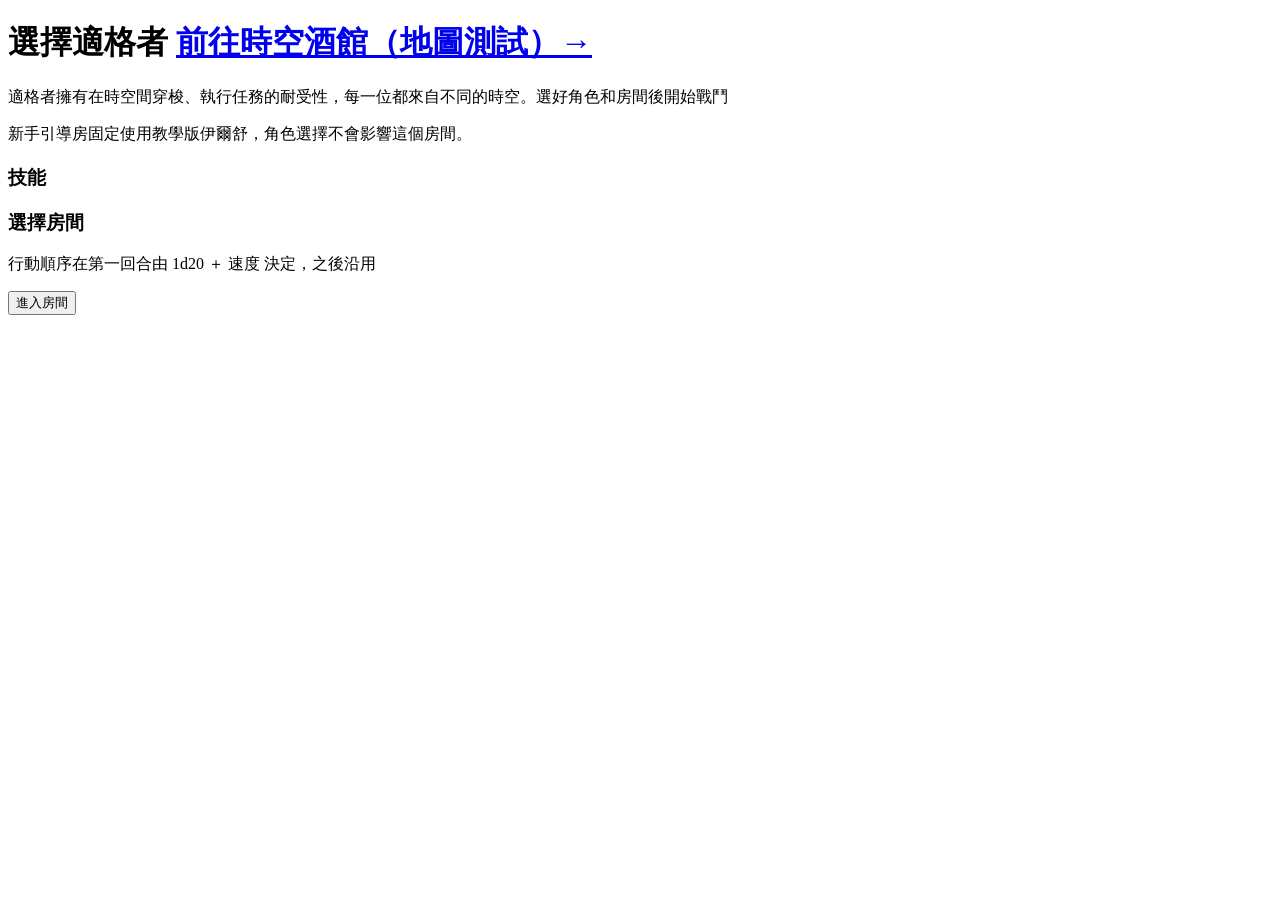
==== js/index.html @ 05117fad "Add files via upload" ====
<!doctype html>
<html lang="zh-Hant">
<head>
<meta charset="utf-8">
<meta name="build" content="20261112133137">
<meta name="viewport" content="width=device-width, initial-scale=1">
<title>選擇角色</title>
<link rel="preconnect" href="https://fonts.googleapis.com">
<link rel="preconnect" href="https://fonts.gstatic.com" crossorigin>
<link rel="stylesheet" href="https://fonts.googleapis.com/css2?family=Noto+Sans+TC:wght@400;700;900&display=swap">
<link rel="stylesheet" href="css/style.css?v=20261112133137">
<link rel="stylesheet" href="css/home.css?v=20261112133137">
</head>
<body>
<div id="home">
  <header class="home-head">
    <h1>選擇適格者 <a class="tavern-link" href="tavern.html">前往時空酒館（地圖測試）→</a></h1>
    <p class="muted">適格者擁有在時空間穿梭、執行任務的耐受性，每一位都來自不同的時空。選好角色和房間後開始戰鬥</p>
  </header>

  <p id="forcedNote" class="notice hidden">新手引導房固定使用教學版伊爾舒，角色選擇不會影響這個房間。</p>
  <section id="cards" aria-label="角色"></section>

  <section id="detail" class="hidden">
    <div class="detail-main">
      <div class="detail-title">
        <span id="dIcon" class="icon big"></span>
        <div><h2 id="dName"></h2><p id="dSub" class="muted"></p></div>
      </div>
      <p id="dDesc"></p>
      <div id="dStats" class="stats"></div>
    </div>
    <div class="detail-skills">
      <h3>技能</h3>
      <ul id="dSkills"></ul>
    </div>
  </section>

  <section>
    <h3 class="sec-title">選擇房間</h3>
    <div id="rooms"></div>
  </section>

  <div class="join">
    <p class="muted">行動順序在第一回合由 1d20 ＋ 速度 決定，之後沿用</p>
    <button type="button" id="goBtn" class="primary">進入房間</button>
  </div>
</div>
<script src="js/config.js?v=20261112133137"></script>
<script src="js/battle.js?v=20261112133137"></script>
<script src="js/characters/firsler.js?v=20261112133137"></script>
<script src="js/characters/ilshu.js?v=20261112133137"></script>
<script src="js/characters/vivilla.js?v=20261112133137"></script>
<script src="js/characters/guan.js?v=20261112133137"></script>
<script src="js/characters/hoffman.js?v=20261112133137"></script>
<script src="js/characters/marika.js?v=20261112133137"></script>
<script src="js/characters/cangyou.js?v=20261112133137"></script>
<script src="js/characters/ilshu-tutorial.js?v=20261112133137"></script>
<script src="js/progression.js?v=20261112133137"></script>
<script src="js/home.js?v=20261112133137"></script>
<script src="js/version-check.js?v=20261112133137"></script>
</body>
</html>
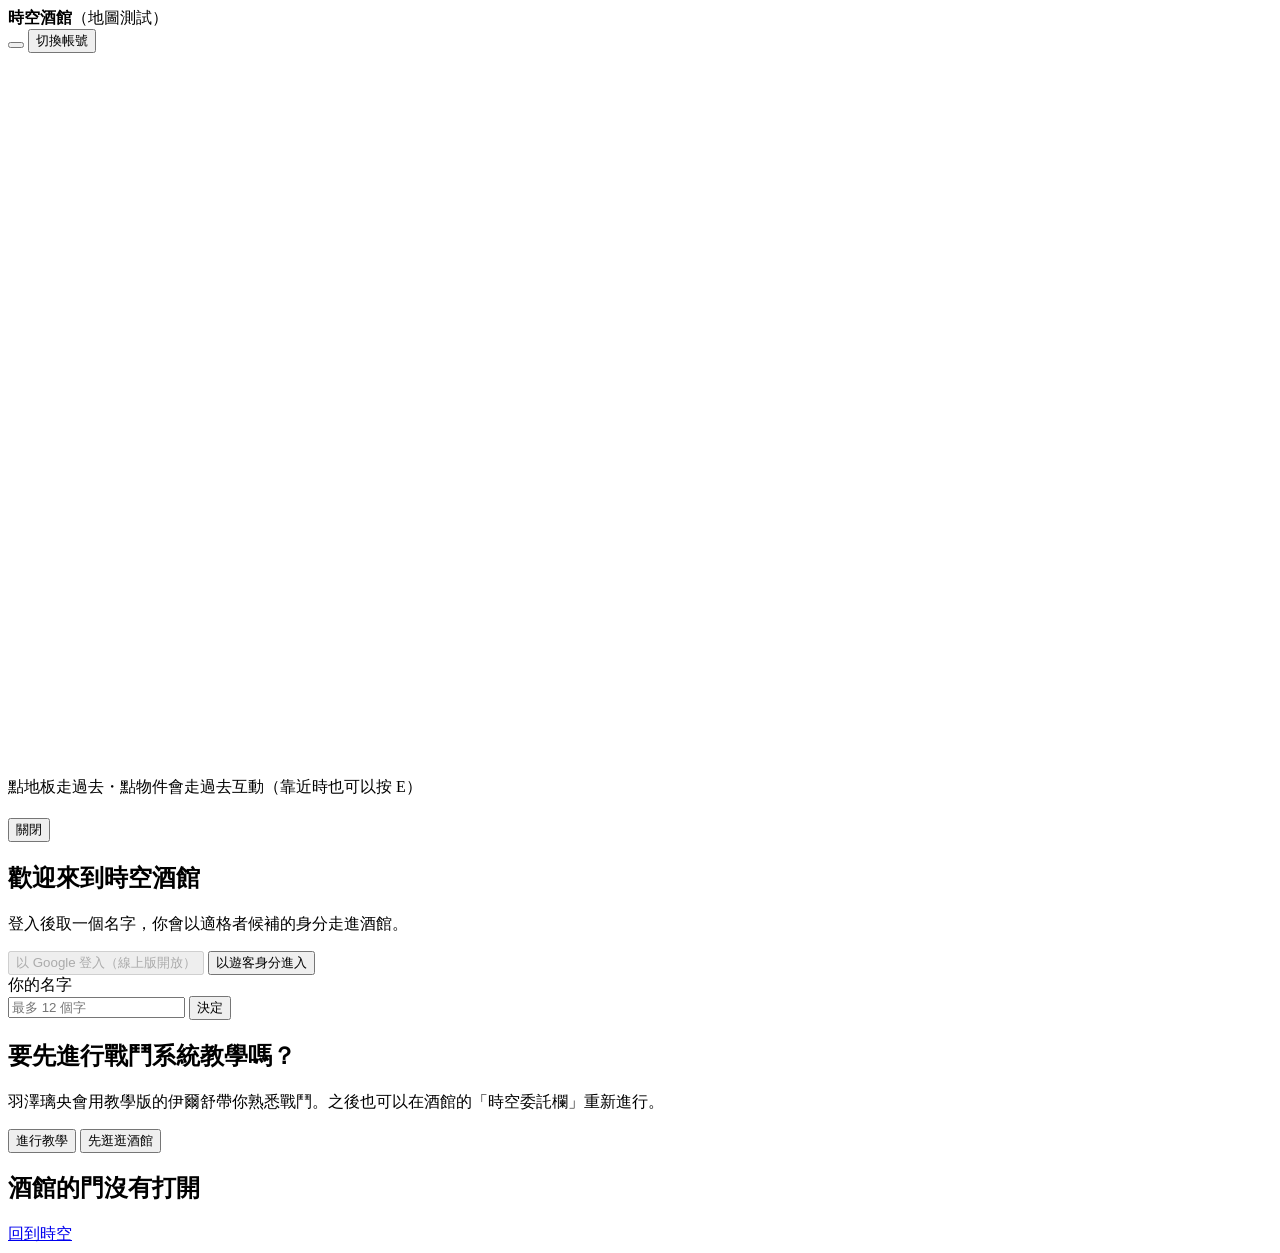
==== commit b1ba8126: "Add files via upload" ====
--- a/js/index.html
+++ b/js/index.html
@@ -2,62 +2,15 @@
 <html lang="zh-Hant">
 <head>
 <meta charset="utf-8">
-<meta name="build" content="20261112133137">
+<meta name="build" content="20261113212359">
 <meta name="viewport" content="width=device-width, initial-scale=1">
-<title>選擇角色</title>
-<link rel="preconnect" href="https://fonts.googleapis.com">
-<link rel="preconnect" href="https://fonts.gstatic.com" crossorigin>
-<link rel="stylesheet" href="https://fonts.googleapis.com/css2?family=Noto+Sans+TC:wght@400;700;900&display=swap">
-<link rel="stylesheet" href="css/style.css?v=20261112133137">
-<link rel="stylesheet" href="css/home.css?v=20261112133137">
+<title>時空酒館</title>
+<!-- 入口直接進時空酒館（原本的選角頁已經拿掉：選角在酒館的適格者名牌架，戰鬥測試在時空委託欄的「戰鬥測試」分頁） -->
+<meta http-equiv="refresh" content="0; url=tavern.html">
+<style>body{margin:0;background:#1f2933;color:#f2e6cc;font-family:system-ui,sans-serif;display:grid;place-items:center;height:100vh}a{color:#f2d79a}</style>
 </head>
 <body>
-<div id="home">
-  <header class="home-head">
-    <h1>選擇適格者 <a class="tavern-link" href="tavern.html">前往時空酒館（地圖測試）→</a></h1>
-    <p class="muted">適格者擁有在時空間穿梭、執行任務的耐受性，每一位都來自不同的時空。選好角色和房間後開始戰鬥</p>
-  </header>
-
-  <p id="forcedNote" class="notice hidden">新手引導房固定使用教學版伊爾舒，角色選擇不會影響這個房間。</p>
-  <section id="cards" aria-label="角色"></section>
-
-  <section id="detail" class="hidden">
-    <div class="detail-main">
-      <div class="detail-title">
-        <span id="dIcon" class="icon big"></span>
-        <div><h2 id="dName"></h2><p id="dSub" class="muted"></p></div>
-      </div>
-      <p id="dDesc"></p>
-      <div id="dStats" class="stats"></div>
-    </div>
-    <div class="detail-skills">
-      <h3>技能</h3>
-      <ul id="dSkills"></ul>
-    </div>
-  </section>
-
-  <section>
-    <h3 class="sec-title">選擇房間</h3>
-    <div id="rooms"></div>
-  </section>
-
-  <div class="join">
-    <p class="muted">行動順序在第一回合由 1d20 ＋ 速度 決定，之後沿用</p>
-    <button type="button" id="goBtn" class="primary">進入房間</button>
-  </div>
-</div>
-<script src="js/config.js?v=20261112133137"></script>
-<script src="js/battle.js?v=20261112133137"></script>
-<script src="js/characters/firsler.js?v=20261112133137"></script>
-<script src="js/characters/ilshu.js?v=20261112133137"></script>
-<script src="js/characters/vivilla.js?v=20261112133137"></script>
-<script src="js/characters/guan.js?v=20261112133137"></script>
-<script src="js/characters/hoffman.js?v=20261112133137"></script>
-<script src="js/characters/marika.js?v=20261112133137"></script>
-<script src="js/characters/cangyou.js?v=20261112133137"></script>
-<script src="js/characters/ilshu-tutorial.js?v=20261112133137"></script>
-<script src="js/progression.js?v=20261112133137"></script>
-<script src="js/home.js?v=20261112133137"></script>
-<script src="js/version-check.js?v=20261112133137"></script>
+<p>正在前往時空酒館……（沒有自動跳轉的話，請點 <a href="tavern.html">這裡</a>）</p>
+<script>location.replace("tavern.html" + location.search + location.hash);</script>
 </body>
 </html>
